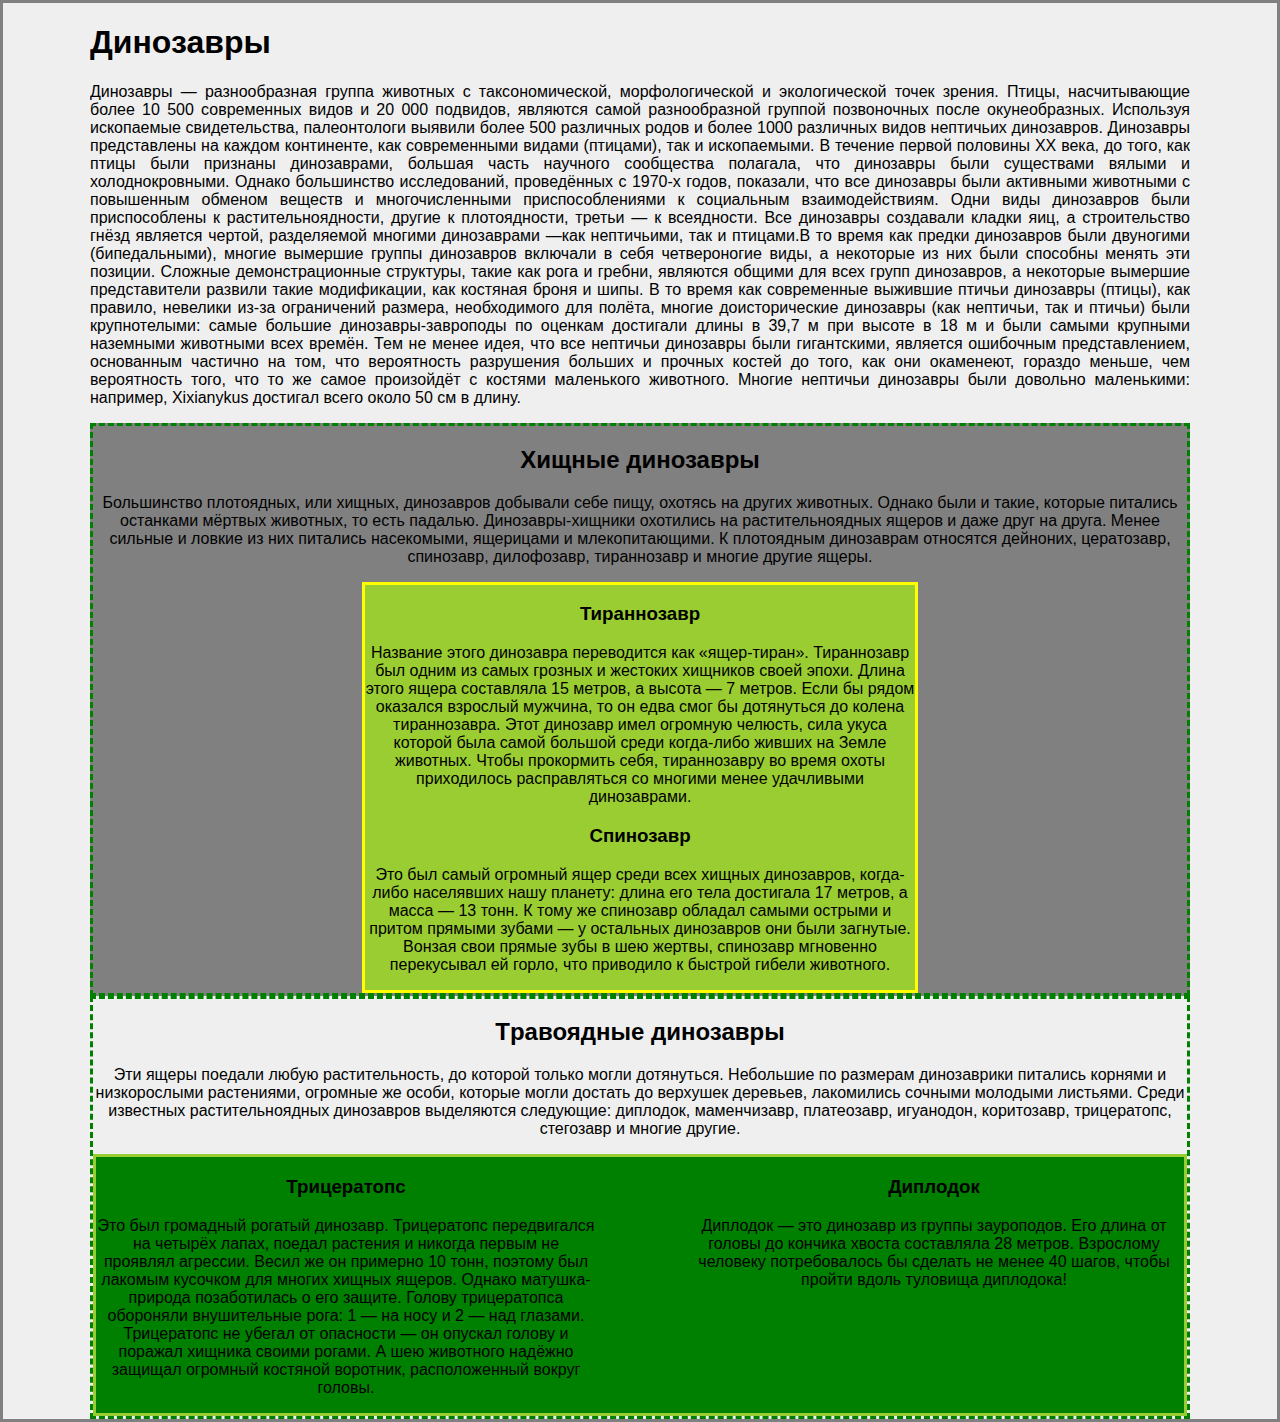
==== index.html @ deb17e0c "Create index.html" ====
<!DOCTYPE html>
<html lang="ru">
<head>
	<meta charset="UTF-8">
	<title>Динозавры</title>
	<!-- <link rel="stylesheet" href="css/index.css"> -->
	<style>
		body{
	font-family: 'Open Sans', sans-serif;
	background: #efefef;
	border:3px solid  gray ;
	margin: 0;
}
h1,h2,h3,{
	text-align: center;
}

.container{
	width: 1100px;
	margin: 0 auto;
	overflow: auto;
}

.dinosaurs{
	text-align: justify;
}

.meat{
	border:3px dashed green;
	background: gray;
	text-align: center;
}

.types_meat{
	width: 550px;
	margin: 0 auto;
    text-align: center;
	border:3px solid yellow;
	background: yellowgreen;
}

.plants{
	border:3px dashed green;
	text-align: center;
}
.types_plants{
	border:3px solid yellowgreen;
	margin: 0 auto;
    text-align: center;
	display: flex;
    justify-content: space-between;
    background: green;
}
.triceratops{
	width: 500px;
}
.diplodocus{
	width: 500px;
}
	</style>
</head>
<body>
	<div class="container">
		<div class="dinosaurs">
			<h1>Динозавры</h1>
			<p>Динозавры — разнообразная группа животных с таксономической, морфологической и экологической точек зрения. Птицы, насчитывающие более 10 500 современных видов и 20 000 подвидов, являются самой разнообразной группой позвоночных после окунеобразных. Используя ископаемые свидетельства, палеонтологи выявили более 500 различных родов и более 1000 различных видов нептичьих динозавров. Динозавры представлены на каждом континенте, как современными видами (птицами), так и ископаемыми. В течение первой половины XX века, до того, как птицы были признаны динозаврами, большая часть научного сообщества полагала, что динозавры были существами вялыми и холоднокровными. Однако большинство исследований, проведённых с 1970-х годов, показали, что все динозавры были активными животными с повышенным обменом веществ и многочисленными приспособлениями к социальным взаимодействиям. Одни виды динозавров были приспособлены к растительноядности, другие к плотоядности, третьи — к всеядности. Все динозавры создавали кладки яиц, а строительство гнёзд является чертой, разделяемой многими динозаврами —как нептичьими, так и птицами.В то время как предки динозавров были двуногими (бипедальными), многие вымершие группы динозавров включали в себя четвероногие виды, а некоторые из них были способны менять эти позиции. Сложные демонстрационные структуры, такие как рога и гребни, являются общими для всех групп динозавров, а некоторые вымершие представители развили такие модификации, как костяная броня и шипы. В то время как современные выжившие птичьи динозавры (птицы), как правило, невелики из-за ограничений размера, необходимого для полёта, многие доисторические динозавры (как нептичьи, так и птичьи) были крупнотелыми: самые большие динозавры-завроподы по оценкам достигали длины в 39,7 м при высоте в 18 м и были самыми крупными наземными животными всех времён. Тем не менее идея, что все нептичьи динозавры были гигантскими, является ошибочным представлением, основанным частично на том, что вероятность разрушения больших и прочных костей до того, как они окаменеют, гораздо меньше, чем вероятность того, что то же самое произойдёт с костями маленького животного. Многие нептичьи динозавры были довольно маленькими: например, Xixianykus достигал всего около 50 см в длину.</p>
			<div class="meat">
				<h2>Хищные динозавры</h2>
				<p>Большинство плотоядных, или хищных, динозавров добывали себе пищу, охотясь на других животных. Однако были и такие, которые питались останками мёртвых животных, то есть падалью. Динозавры-хищники охотились на растительноядных ящеров и даже друг на друга. Менее сильные и ловкие из них питались насекомыми, ящерицами и млекопитающими. К плотоядным динозаврам относятся дейноних, цератозавр, спинозавр, дилофозавр, тираннозавр и многие другие ящеры.</p>
				<div class="types_meat">
					<div class="syrannosaurus">
						<h3>Тираннозавр</h3>
						<p>Название этого динозавра переводится как «ящер-тиран». Тираннозавр был одним из самых грозных и жестоких хищников своей эпохи. Длина этого ящера составляла 15 метров, а высота — 7 метров. Если бы рядом оказался взрослый мужчина, то он едва смог бы дотянуться до колена тираннозавра. Этот динозавр имел огромную челюсть, сила укуса которой была самой большой среди когда-либо живших на Земле животных. Чтобы прокормить себя, тираннозавру во время охоты приходилось расправляться со многими менее удачливыми динозаврами.</p>
					</div>
					<div calss="spinosaurus">
						<h3>Спинозавр</h3>
						<p>Это был самый огромный ящер среди всех хищных динозавров, когда-либо населявших нашу планету: длина его тела достигала 17 метров, а масса — 13 тонн. К тому же спинозавр обладал самыми острыми и притом прямыми зубами — у остальных динозавров они были загнутые. Вонзая свои прямые зубы в шею жертвы, спинозавр мгновенно перекусывал ей горло, что приводило к быстрой гибели животного.</p>
					</div>
				</div>
			</div>
			<div class="plants">
				<h2>Tравоядные динозавры</h2>
				<p>Эти ящеры поедали любую растительность, до которой только могли дотянуться. Небольшие по размерам динозаврики питались корнями и низкорослыми растениями, огромные же особи, которые могли достать до верхушек деревьев, лакомились сочными молодыми листьями. Среди известных растительноядных динозавров выделяются следующие: диплодок, маменчизавр, платеозавр, игуанодон, коритозавр, трицератопс, стегозавр и многие другие.</p>
				<div class="types_plants">
					<div class="triceratops">
						<h3>Трицератопс</h3>
						<p>Это был громадный рогатый динозавр. Трицератопс передвигался на четырёх лапах, поедал растения и никогда первым не проявлял агрессии. Весил же он примерно 10 тонн, поэтому был лакомым кусочком для многих хищных ящеров. Однако матушка-природа позаботилась о его защите. Голову трицератопса обороняли внушительные рога: 1 — на носу и 2 — над глазами. Трицератопс не убегал от опасности — он опускал голову и поражал хищника своими рогами. А шею животного надёжно защищал огромный костяной воротник, расположенный вокруг головы.</p>
					</div>
					<div class="diplodocus">
						<h3>Диплодок</h3>
						<p>Диплодок — это динозавр из группы зауроподов. Его длина от головы до кончика хвоста составляла 28 метров. Взрослому человеку потребовалось бы сделать не менее 40 шагов, чтобы пройти вдоль туловища диплодока!</p>
					</div>
				</div>
			</div>
		</div>
	</body>
</body>
</html>
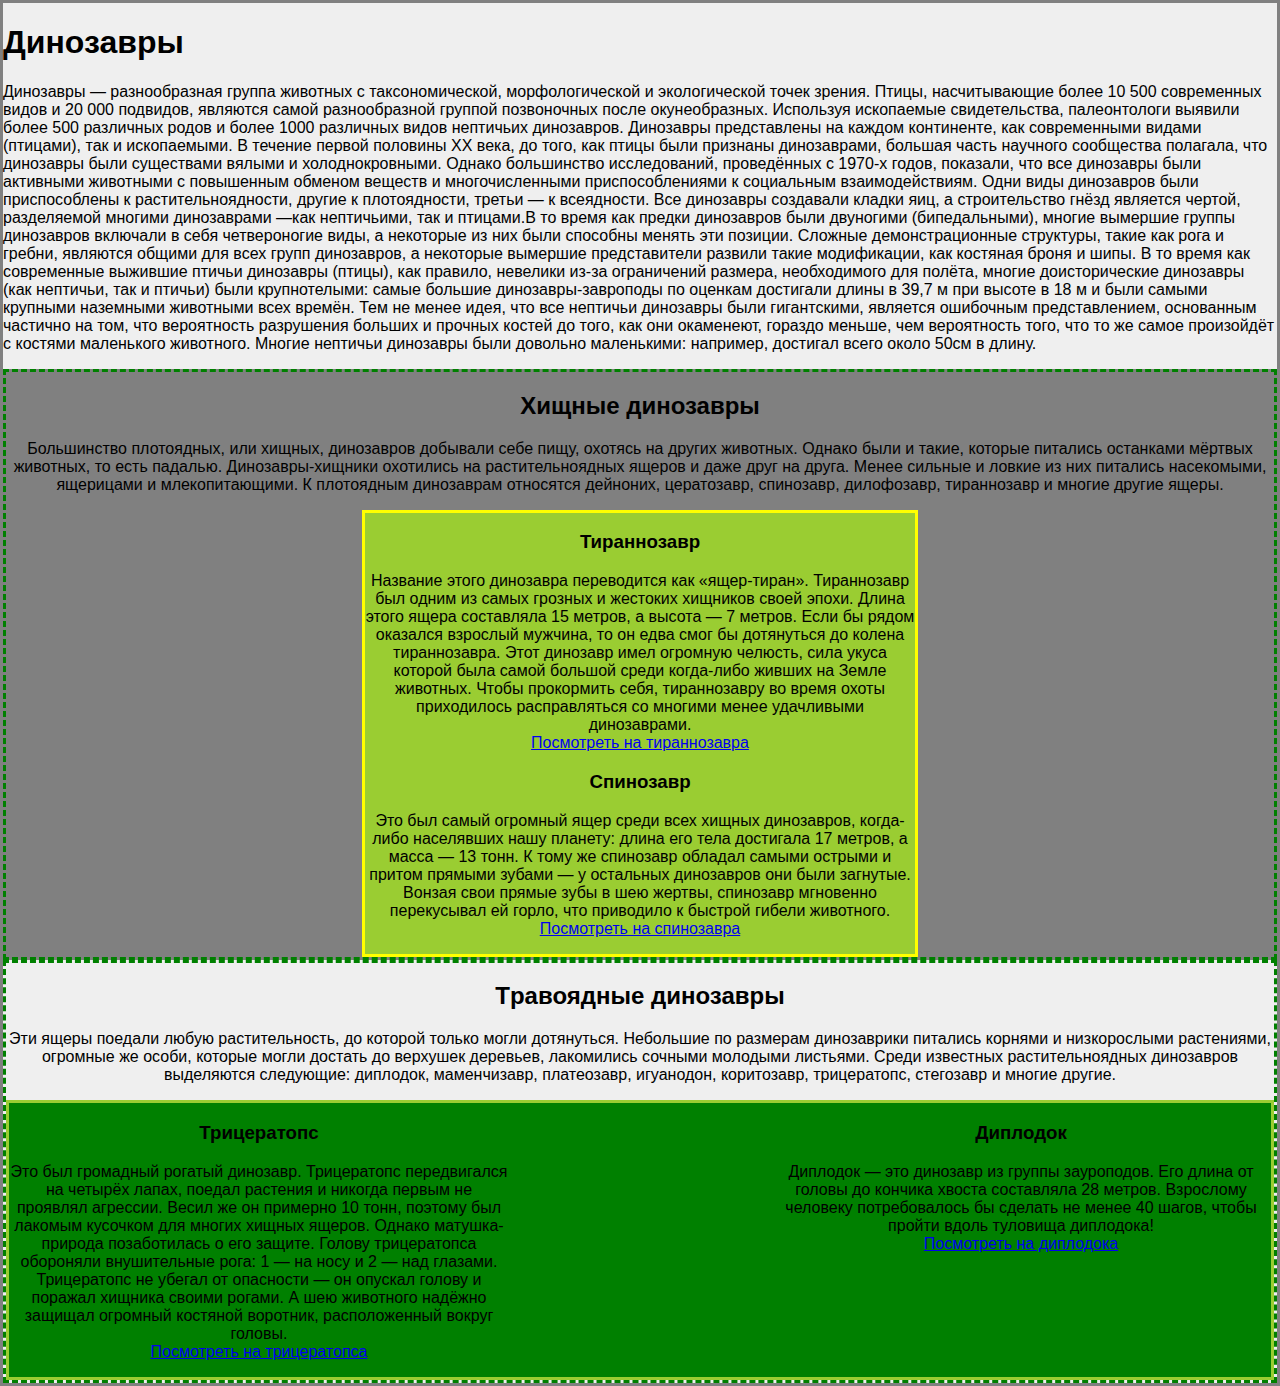
==== commit a562befb: "Update index.html" ====
--- a/index.html
+++ b/index.html
@@ -60,39 +60,78 @@
 	</style>
 </head>
 <body>
-	<div class="container">
-		<div class="dinosaurs">
-			<h1>Динозавры</h1>
-			<p>Динозавры — разнообразная группа животных с таксономической, морфологической и экологической точек зрения. Птицы, насчитывающие более 10 500 современных видов и 20 000 подвидов, являются самой разнообразной группой позвоночных после окунеобразных. Используя ископаемые свидетельства, палеонтологи выявили более 500 различных родов и более 1000 различных видов нептичьих динозавров. Динозавры представлены на каждом континенте, как современными видами (птицами), так и ископаемыми. В течение первой половины XX века, до того, как птицы были признаны динозаврами, большая часть научного сообщества полагала, что динозавры были существами вялыми и холоднокровными. Однако большинство исследований, проведённых с 1970-х годов, показали, что все динозавры были активными животными с повышенным обменом веществ и многочисленными приспособлениями к социальным взаимодействиям. Одни виды динозавров были приспособлены к растительноядности, другие к плотоядности, третьи — к всеядности. Все динозавры создавали кладки яиц, а строительство гнёзд является чертой, разделяемой многими динозаврами —как нептичьими, так и птицами.В то время как предки динозавров были двуногими (бипедальными), многие вымершие группы динозавров включали в себя четвероногие виды, а некоторые из них были способны менять эти позиции. Сложные демонстрационные структуры, такие как рога и гребни, являются общими для всех групп динозавров, а некоторые вымершие представители развили такие модификации, как костяная броня и шипы. В то время как современные выжившие птичьи динозавры (птицы), как правило, невелики из-за ограничений размера, необходимого для полёта, многие доисторические динозавры (как нептичьи, так и птичьи) были крупнотелыми: самые большие динозавры-завроподы по оценкам достигали длины в 39,7 м при высоте в 18 м и были самыми крупными наземными животными всех времён. Тем не менее идея, что все нептичьи динозавры были гигантскими, является ошибочным представлением, основанным частично на том, что вероятность разрушения больших и прочных костей до того, как они окаменеют, гораздо меньше, чем вероятность того, что то же самое произойдёт с костями маленького животного. Многие нептичьи динозавры были довольно маленькими: например, Xixianykus достигал всего около 50 см в длину.</p>
-			<div class="meat">
-				<h2>Хищные динозавры</h2>
-				<p>Большинство плотоядных, или хищных, динозавров добывали себе пищу, охотясь на других животных. Однако были и такие, которые питались останками мёртвых животных, то есть падалью. Динозавры-хищники охотились на растительноядных ящеров и даже друг на друга. Менее сильные и ловкие из них питались насекомыми, ящерицами и млекопитающими. К плотоядным динозаврам относятся дейноних, цератозавр, спинозавр, дилофозавр, тираннозавр и многие другие ящеры.</p>
-				<div class="types_meat">
-					<div class="syrannosaurus">
-						<h3>Тираннозавр</h3>
-						<p>Название этого динозавра переводится как «ящер-тиран». Тираннозавр был одним из самых грозных и жестоких хищников своей эпохи. Длина этого ящера составляла 15 метров, а высота — 7 метров. Если бы рядом оказался взрослый мужчина, то он едва смог бы дотянуться до колена тираннозавра. Этот динозавр имел огромную челюсть, сила укуса которой была самой большой среди когда-либо живших на Земле животных. Чтобы прокормить себя, тираннозавру во время охоты приходилось расправляться со многими менее удачливыми динозаврами.</p>
-					</div>
-					<div calss="spinosaurus">
-						<h3>Спинозавр</h3>
-						<p>Это был самый огромный ящер среди всех хищных динозавров, когда-либо населявших нашу планету: длина его тела достигала 17 метров, а масса — 13 тонн. К тому же спинозавр обладал самыми острыми и притом прямыми зубами — у остальных динозавров они были загнутые. Вонзая свои прямые зубы в шею жертвы, спинозавр мгновенно перекусывал ей горло, что приводило к быстрой гибели животного.</p>
-					</div>
+	<div class="dinosaur">
+		<h1>
+			Динозавры
+		</h1>
+		<p>
+			Динозавры — разнообразная группа животных с таксономической, морфологической и экологической точек зрения. Птицы, насчитывающие более 10 500 современных видов и 20 000 подвидов, являются самой разнообразной группой позвоночных после окунеобразных. Используя ископаемые свидетельства, палеонтологи выявили более 500 различных родов и более 1000 различных видов нептичьих динозавров. Динозавры представлены на каждом континенте, как современными видами (птицами), так и ископаемыми. В течение первой половины XX века, до того, как птицы были признаны динозаврами, большая часть научного сообщества полагала, что динозавры были существами вялыми и холоднокровными. Однако большинство исследований, проведённых с 1970-х годов, показали, что все динозавры были активными животными с повышенным обменом веществ и многочисленными приспособлениями к социальным взаимодействиям. Одни виды динозавров были приспособлены к растительноядности, другие к плотоядности, третьи — к всеядности. Все динозавры создавали кладки яиц, а строительство гнёзд является чертой, разделяемой многими динозаврами —как нептичьими, так и птицами.В то время как предки динозавров были двуногими (бипедальными), многие вымершие группы динозавров включали в себя четвероногие виды, а некоторые из них были способны менять эти позиции. Сложные демонстрационные структуры, такие как рога и гребни, являются общими для всех групп динозавров, а некоторые вымершие представители развили такие модификации, как костяная броня и шипы. В то время как современные выжившие птичьи динозавры (птицы), как правило, невелики из-за ограничений размера, необходимого для полёта, многие доисторические динозавры (как нептичьи, так и птичьи) были крупнотелыми: самые большие динозавры-завроподы по оценкам достигали длины в 39,7 м при высоте в 18 м и были самыми крупными наземными животными всех времён. Тем не менее идея, что все нептичьи динозавры были гигантскими, является ошибочным представлением, основанным частично на том, что вероятность разрушения больших и прочных костей до того, как они окаменеют, гораздо меньше, чем вероятность того, что то же самое произойдёт с костями маленького животного. Многие нептичьи динозавры были довольно маленькими: например, достигал всего около 50см в длину.
+		</p>
+		<div class="meat">
+			<h2>
+				Хищные динозавры
+			</h2>
+			<p>
+				Большинство плотоядных, или хищных, динозавров добывали себе пищу, охотясь на других животных. Однако были и такие, которые питались останками мёртвых животных, то есть падалью. Динозавры-хищники охотились на растительноядных ящеров и даже друг на друга. Менее сильные и ловкие из них питались насекомыми, ящерицами и млекопитающими. К плотоядным динозаврам относятся дейноних, цератозавр, спинозавр, дилофозавр, тираннозавр и многие другие ящеры.
+			</p>
+			<div class="types_meat">
+				<div class="syrannosaurus">
+					<h3>
+						Тираннозавр
+					</h3>
+					<p>
+						Название этого динозавра переводится как «ящер-тиран». Тираннозавр был одним из самых грозных и жестоких хищников своей эпохи. Длина этого ящера составляла 15 метров, а высота — 7 метров. Если бы рядом оказался взрослый мужчина, то он едва смог бы дотянуться до колена тираннозавра. Этот динозавр имел огромную челюсть, сила укуса которой была самой большой среди когда-либо живших на Земле животных. Чтобы прокормить себя, тираннозавру во время охоты приходилось расправляться со многими менее удачливыми динозаврами.<br>
+						<a href="gallery.html#syrannosaurus" target="_blank">
+							Посмотреть на тираннозавра
+						</a>
+					</p>
 				</div>
-			</div>
-			<div class="plants">
-				<h2>Tравоядные динозавры</h2>
-				<p>Эти ящеры поедали любую растительность, до которой только могли дотянуться. Небольшие по размерам динозаврики питались корнями и низкорослыми растениями, огромные же особи, которые могли достать до верхушек деревьев, лакомились сочными молодыми листьями. Среди известных растительноядных динозавров выделяются следующие: диплодок, маменчизавр, платеозавр, игуанодон, коритозавр, трицератопс, стегозавр и многие другие.</p>
-				<div class="types_plants">
-					<div class="triceratops">
-						<h3>Трицератопс</h3>
-						<p>Это был громадный рогатый динозавр. Трицератопс передвигался на четырёх лапах, поедал растения и никогда первым не проявлял агрессии. Весил же он примерно 10 тонн, поэтому был лакомым кусочком для многих хищных ящеров. Однако матушка-природа позаботилась о его защите. Голову трицератопса обороняли внушительные рога: 1 — на носу и 2 — над глазами. Трицератопс не убегал от опасности — он опускал голову и поражал хищника своими рогами. А шею животного надёжно защищал огромный костяной воротник, расположенный вокруг головы.</p>
-					</div>
-					<div class="diplodocus">
-						<h3>Диплодок</h3>
-						<p>Диплодок — это динозавр из группы зауроподов. Его длина от головы до кончика хвоста составляла 28 метров. Взрослому человеку потребовалось бы сделать не менее 40 шагов, чтобы пройти вдоль туловища диплодока!</p>
-					</div>
+				<div calss="spinosaurus">
+					<h3>
+						Спинозавр
+					</h3>
+					<p>
+						Это был самый огромный ящер среди всех хищных динозавров, когда-либо населявших нашу планету: длина его тела достигала 17 метров, а масса — 13 тонн. К тому же спинозавр обладал самыми острыми и притом прямыми зубами — у остальных динозавров они были загнутые. Вонзая свои прямые зубы в шею жертвы, спинозавр мгновенно перекусывал ей горло, что приводило к быстрой гибели животного.<br>
+						<a href="gallery.html#spinosaurus" target="_blank">
+							Посмотреть на спинозавра
+						</a>
+					</p>
+				</div>
+			</div>			
+		</div>
+		<div class="plants">
+			<h2>
+				Tравоядные динозавры
+			</h2>
+			<p>
+				Эти ящеры поедали любую растительность, до которой только могли дотянуться. Небольшие по размерам динозаврики питались корнями и низкорослыми растениями, огромные же особи, которые могли достать до верхушек деревьев, лакомились сочными молодыми листьями. Среди известных растительноядных динозавров выделяются следующие: диплодок, маменчизавр, платеозавр, игуанодон, коритозавр, трицератопс, стегозавр и многие другие.
+			</p>
+			<div class="types_plants">
+				<div class="triceratops">
+					<h3>
+						Трицератопс
+					</h3>
+					<p>
+						Это был громадный рогатый динозавр. Трицератопс передвигался на четырёх лапах, поедал растения и никогда первым не проявлял агрессии. Весил же он примерно 10 тонн, поэтому был лакомым кусочком для многих хищных ящеров. Однако матушка-природа позаботилась о его защите. Голову трицератопса обороняли внушительные рога: 1 — на носу и 2 — над глазами. Трицератопс не убегал от опасности — он опускал голову и поражал хищника своими рогами. А шею животного надёжно защищал огромный костяной воротник, расположенный вокруг головы.<br>
+						<a href="gallery.html#triceratops" target="_blank">
+							Посмотреть на трицератопса
+						</a>
+					</p>
+				</div>
+				<div class="diplodocus">
+					<h3>
+						Диплодок
+					</h3>
+					<p>
+						Диплодок — это динозавр из группы зауроподов. Его длина от головы до кончика хвоста составляла 28 метров. Взрослому человеку потребовалось бы сделать не менее 40 шагов, чтобы пройти вдоль туловища диплодока!<br>
+						<a href="gallery.html#diplodocus" target="_blank"ы>
+							Посмотреть на диплодока
+						</a>
+					</p>					
 				</div>
 			</div>
 		</div>
+	</div>
 	</body>
 </body>
-</html>+</html>
--- a/css/index.css
+++ b/css/index.css
@@ -0,0 +1,104 @@
+html, body, div, span, applet, object, iframe,
+h1, h2, h3, h4, h5, h6, p, blockquote, pre,
+a, abbr, acronym, address, big, cite, code,
+del, dfn, em, img, ins, kbd, q, s, samp,
+small, strike, strong, sub, sup, tt, var,
+b, u, i, center,
+dl, dt, dd, ol, ul, li,
+fieldset, form, label, legend,
+table, caption, tbody, tfoot, thead, tr, th, td,
+article, aside, canvas, details, embed, 
+figure, figcaption, footer, header, hgroup, 
+menu, nav, output, ruby, section, summary,
+time, mark, audio, video {
+	margin: 0;
+	padding: 0;
+	border: 0;
+	font-size: 100%;
+	font: inherit;
+	vertical-align: baseline;
+}
+/* HTML5 display-role reset for older browsers */
+article, aside, details, figcaption, figure, 
+footer, header, hgroup, menu, nav, section {
+	display: block;
+}
+body {
+	line-height: 1;
+}
+ol, ul {
+	list-style: none;
+}
+blockquote, q {
+	quotes: none;
+}
+blockquote:before, blockquote:after,
+q:before, q:after {
+	content: '';
+	content: none;
+}
+table {
+	border-collapse: collapse;
+	border-spacing: 0;
+}
+
+
+
+
+
+
+body{
+	font-family: 'Open Sans', sans-serif;
+	font-size: 15px;
+	background: #efefef;
+	line-height: normal;
+}
+h1,h2,h3,h4,h5,h6{
+	font-weight: bold;
+	text-align: center;
+}
+h1{
+	font-size: 50px;
+}
+h2{
+	font-size: 30px;
+}
+h3{
+	font-size: 20px;
+}
+.dinosaur{
+	text-align: justify;
+	width: 1100px;
+	margin: 0 auto;
+	overflow: auto;
+}
+.meat{
+	border:3px dashed green;
+	background: gray;
+	text-align: center;
+}
+.types_meat{
+	width: 550px;
+	margin: 0 auto;
+    text-align: center;
+	border:3px solid yellow;
+	background: yellowgreen;
+}
+.plants{
+	border:3px dashed green;
+	text-align: center;
+}
+.types_plants{
+	border:3px solid yellowgreen;
+	margin: 0 auto;
+    text-align: center;
+	display: flex;
+    justify-content: space-between;
+    background: green;
+}
+.triceratops{
+	width: 500px;
+}
+.diplodocus{
+	width: 500px;
+}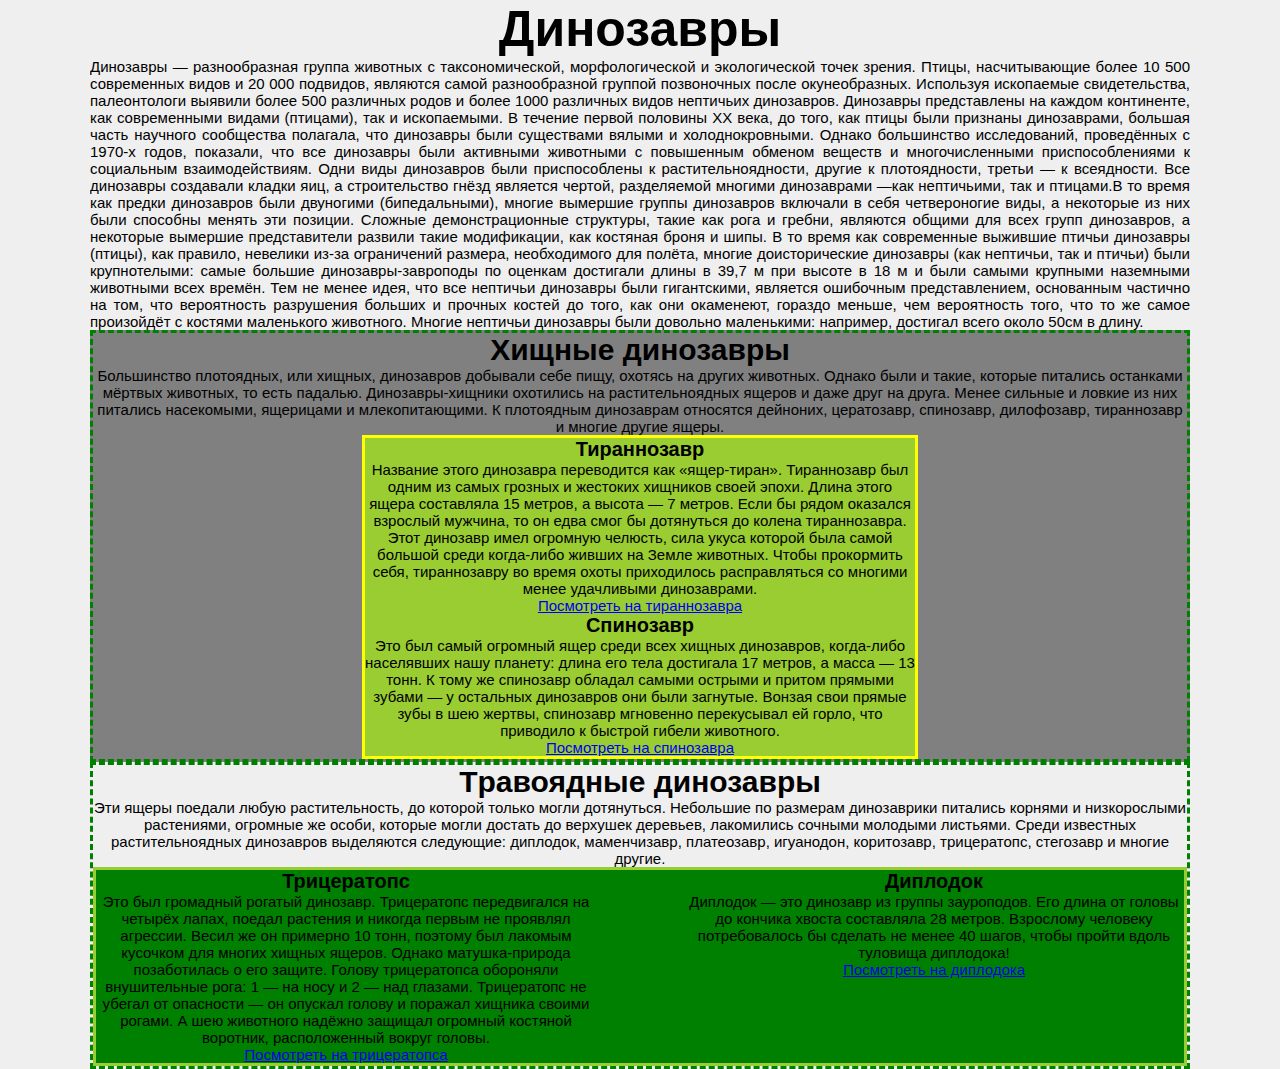
==== commit 552ccfaa: "Update index.html" ====
--- a/index.html
+++ b/index.html
@@ -3,61 +3,8 @@
 <head>
 	<meta charset="UTF-8">
 	<title>Динозавры</title>
-	<!-- <link rel="stylesheet" href="css/index.css"> -->
-	<style>
-		body{
-	font-family: 'Open Sans', sans-serif;
-	background: #efefef;
-	border:3px solid  gray ;
-	margin: 0;
-}
-h1,h2,h3,{
-	text-align: center;
-}
-
-.container{
-	width: 1100px;
-	margin: 0 auto;
-	overflow: auto;
-}
-
-.dinosaurs{
-	text-align: justify;
-}
-
-.meat{
-	border:3px dashed green;
-	background: gray;
-	text-align: center;
-}
-
-.types_meat{
-	width: 550px;
-	margin: 0 auto;
-    text-align: center;
-	border:3px solid yellow;
-	background: yellowgreen;
-}
-
-.plants{
-	border:3px dashed green;
-	text-align: center;
-}
-.types_plants{
-	border:3px solid yellowgreen;
-	margin: 0 auto;
-    text-align: center;
-	display: flex;
-    justify-content: space-between;
-    background: green;
-}
-.triceratops{
-	width: 500px;
-}
-.diplodocus{
-	width: 500px;
-}
-	</style>
+	 <link rel="stylesheet" href="css/index.css"> 
+	
 </head>
 <body>
 	<div class="dinosaur">
